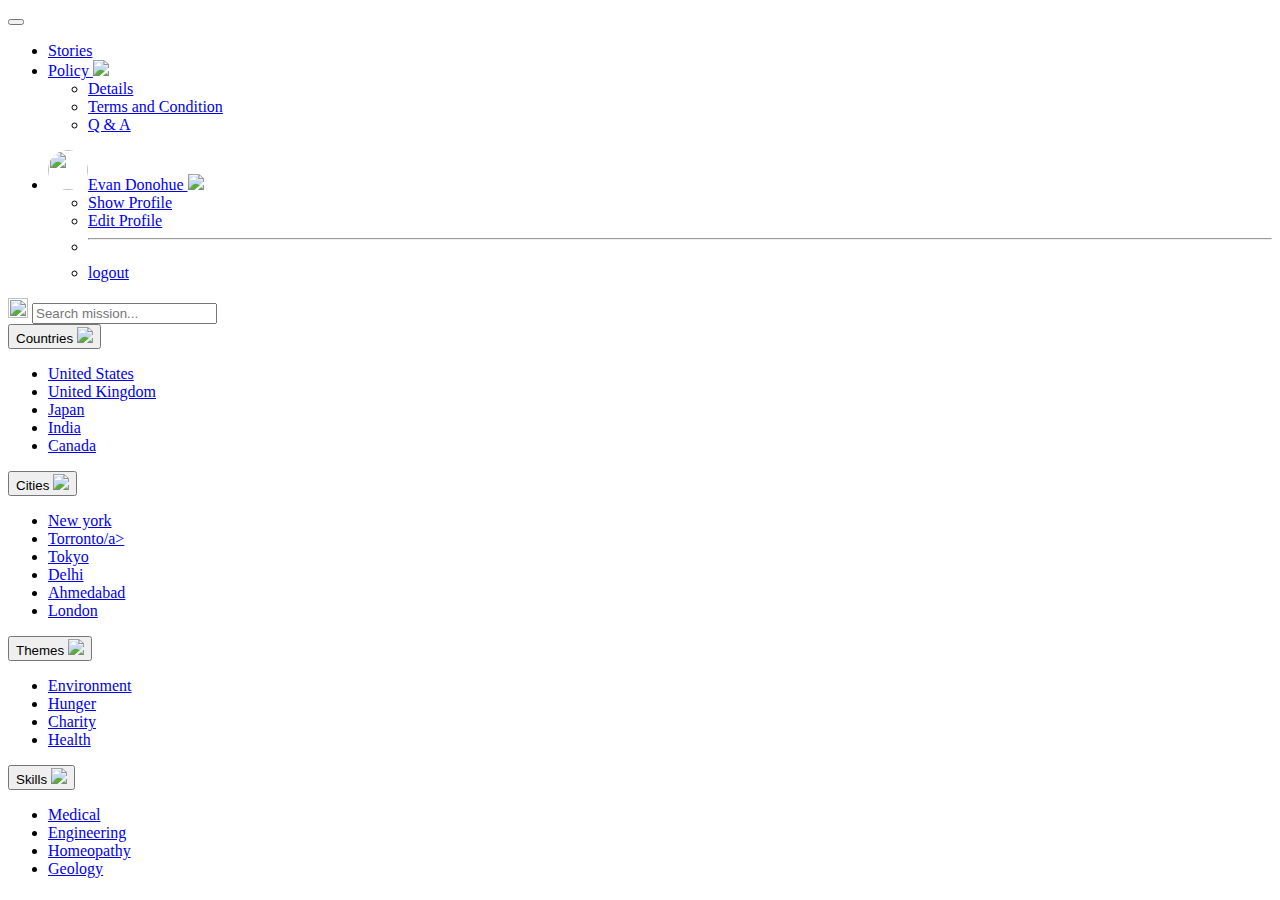
==== pages/landingpage.html @ 1b1a75e8 "Add files via upload" ====
<!DOCTYPE html>
<html lang="en">

<head>
    <meta charset="UTF-8">
    <meta http-equiv="X-UA-Compatible" content="IE=edge">
    <meta name="viewport" content="width=device-width, initial-scale=1.0">
    <link rel="stylesheet" href="css/landingpage.css">
    <link href="https://cdn.jsdelivr.net/npm/bootstrap@5.3.0-alpha1/dist/css/bootstrap.min.css" rel="stylesheet"
        integrity="sha384-GLhlTQ8iRABdZLl6O3oVMWSktQOp6b7In1Zl3/Jr59b6EGGoI1aFkw7cmDA6j6gD" crossorigin="anonymous">
    <script src="https://cdn.jsdelivr.net/npm/bootstrap@5.3.0-alpha1/dist/js/bootstrap.bundle.min.js"
        integrity="sha384-w76AqPfDkMBDXo30jS1Sgez6pr3x5MlQ1ZAGC+nuZB+EYdgRZgiwxhTBTkF7CXvN"
        crossorigin="anonymous"></script>
    <title>Landing page</title>
</head>

<body>
    <!-- <nav class="navbar navbar-expand-lg bg-body-tertiary">
        <div class="container-fluid">

            <div class="collapse navbar-collapse" id="navbarSupportedContent">
                <ul class="navbar-nav m-auto ms-auto me-auto mb-2 mb-lg-0">
                    <li class="nav-item ">
                        <a class="nav-link active" aria-current="page" href="#">Stories</a>
                    </li>
                    <li class="nav-item dropdown">
                        <a class="nav-link dropdown-toggle" href="#" role="button" data-bs-toggle="dropdown"
                            aria-expanded="false">
                            Policy
                        </a>
                        <ul class="dropdown-menu">
                            <li><a class="dropdown-item" href="#">Action</a></li>
                            <li><a class="dropdown-item" href="#">Another action</a></li>
                            <li>
                                <hr class="dropdown-divider">
                            </li>
                            <li><a class="dropdown-item" href="#">Something else here</a></li>
                        </ul>
                    </li>


                </ul>
                <div class="dropdown">
                    <button class=" dropdown-toggle profile" type="button" data-bs-toggle="dropdown">
                        <img src="./images/user1.png">
                        <span>Evan Donohue</span>
                        <img src="./images/down.png" class="ic-down">
                    </button>
                    <ul class="dropdown-menu">
                        <li><a class="dropdown-item" href="#">My Profile</a></li>
                        <li><a class="dropdown-item" href="#">Help</a></li>
                        <li><a class="dropdown-item" href="login.html">Logout</a></li>
                    </ul>
                </div>
            </div>
        </div>
    </nav>

    <nav class="navbar navbar-expand-lg bg-body-tertiary">
        <div class="container-fluid">

            <div class="collapse navbar-collapse" id="navbarSupportedContent">

                <form class="d-flex" role="search">
                    <input class="form-control me-2" type="search" placeholder="Search" aria-label="Search">
                </form>
                <ul class="navbar-nav me-auto mb-2 mb-lg-0">
                    <li class="nav-item dropdown">
                        <a class="nav-link dropdown-toggle" href="#" role="button" data-bs-toggle="dropdown"
                            aria-expanded="false">
                            Dropdown
                        </a>
                        <ul class="dropdown-menu">
                            <li><a class="dropdown-item" href="#">Action</a></li>
                            <li><a class="dropdown-item" href="#">Another action</a></li>
                            <li>
                                <hr class="dropdown-divider">
                            </li>
                            <li><a class="dropdown-item" href="#">Something else here</a></li>
                        </ul>
                    </li>
                    <li class="nav-item dropdown">
                        <a class="nav-link dropdown-toggle" href="#" role="button" data-bs-toggle="dropdown"
                            aria-expanded="false">
                            Dropdown
                        </a>
                        <ul class="dropdown-menu">
                            <li><a class="dropdown-item" href="#">Action</a></li>
                            <li><a class="dropdown-item" href="#">Another action</a></li>
                            <li>
                                <hr class="dropdown-divider">
                            </li>
                            <li><a class="dropdown-item" href="#">Something else here</a></li>
                        </ul>
                    </li>
                    <li class="nav-item dropdown">
                        <a class="nav-link dropdown-toggle" href="#" role="button" data-bs-toggle="dropdown"
                            aria-expanded="false">
                            Dropdown
                        </a>
                        <ul class="dropdown-menu">
                            <li><a class="dropdown-item" href="#">Action</a></li>
                            <li><a class="dropdown-item" href="#">Another action</a></li>
                            <li>
                                <hr class="dropdown-divider">
                            </li>
                            <li><a class="dropdown-item" href="#">Something else here</a></li>
                        </ul>
                    </li>
                    <li class="nav-item dropdown">
                        <a class="nav-link dropdown-toggle" href="#" role="button" data-bs-toggle="dropdown"
                            aria-expanded="false">
                            Dropdown
                        </a>
                        <ul class="dropdown-menu">
                            <li><a class="dropdown-item" href="#">Action</a></li>
                            <li><a class="dropdown-item" href="#">Another action</a></li>
                            <li>
                                <hr class="dropdown-divider">
                            </li>
                            <li><a class="dropdown-item" href="#">Something else here</a></li>
                        </ul>
                    </li>
                </ul>

            </div>
        </div>
    </nav> -->













    <!-- <nav>
        <div class="contaniner">
            <ul class="nav">
                <li class="nav-item ms-sm-auto me-sm-5 p-1">
                    <a class="nav-link text-dark" href="#">Stories</a>
                </li>
                <li class="nav-item dropdown me-auto p-1">
                    <a class="nav-link dropdown-toggle text-dark" data-bs-toggle="dropdown" href="#">Policy</a>
                    <ul class="dropdown-menu">
                        <li><a class="dropdown-item" href="#">Policy is bad</a></li>
                        <li><a class="dropdown-item" href="#">Don't waste ur money here</a></li>
                    </ul>
                </li>
                <div class="d-flex justify-content-end p-1 me-sm-5 pe-sm-5">
                    <li class="pt-1">
                        <img src="images/user1.png" alt="">
                    </li>
                    <li class="nav-item dropdown">
                        <a class="nav-link dropdown-toggle text-dark" data-bs-toggle="dropdown" href="#">Evan
                            Donohue</a>
                        <ul class="dropdown-menu">
                            <li><a class="dropdown-item" href="#">how dumb u are</a></li>
                            <li><a class="dropdown-item" href="#">stuck in matrix</a></li>
                        </ul>
                    </li>

                </div>

            </ul>
        </div>
    </nav> -->





    <!-- <nav class="navbar navbar-expand-sm bg-warning">
        <div class="contanier-fluid">
                <button class="navbar-toggler" type="button" data-bs-toggle="collapse" data-bs-target="#togglebtn">
                    <span class="navbar-toggler-icon"></span>
                </button>
                <div class="collapse navbar-collapse" id="togglebtn">
                    <ul class="navbar-nav">
                        <li class="nav-item">
                            <a class="nav-link text-dark" href="#">Stories</a>
                        </li>
                        <li class="nav-item dropdown ">
                            <a class="nav-link dropdown-toggle text-dark" data-bs-toggle="dropdown" href="#">Policy</a>
                            <ul class="dropdown-menu">
                                <li><a class="dropdown-item" href="#">Policy is bad</a></li>
                                <li><a class="dropdown-item" href="#">Don't waste ur money here</a></li>
                            </ul>
                        </li>
                        <div class="d-flex bg-success">
                            <li class="pt-1 me-1">
                                <img src="images/user1.png" alt="">
                            </li>
                            <li class="nav-item dropdown">
                                <a class="nav-link dropdown-toggle text-dark" data-bs-toggle="dropdown" href="#">Evan
                                    Donohue</a>
                                <ul class="dropdown-menu">
                                    <li><a class="dropdown-item" href="#">damn it</a></li>
                                    <li><a class="dropdown-item" href="#">u stuck in matrix</a></li>
                                </ul>
                            </li>
                        </div>
                    </ul>
                </div>
            </div>

        </div>
    </nav> -->

























    <nav class="navbar navbar-expand-sm">
        <div class="container-fluid">
            <span class="col-sm-3"></span>
            <button class="navbar-toggler" data-bs-toggle="collapse" data-bs-target="#togglebtn">
                <span class="navbar-toggler-icon"></span>
            </button>
            <div class="collapse navbar-collapse" id="togglebtn">
                <ul class="navbar-nav me-auto col-sm-7">
                    <li class="nav-item text-dark">
                        <a class="nav-link me-5" href="#">Stories</a>
                    </li>
                    <li class="nav-item dropdown text-dark">
                        <a class="nav-link" data-bs-toggle="dropdown" href="#">Policy
                            <img src="./photos/drop-down.png" class="ps-5">
                        </a>
                        <ul class="dropdown-menu">
                            <li><a class="dropdown-item" href="#">Details</a></li>
                            <li><a class="dropdown-item" href="#">Terms and Condition</a></li>
                            <li><a class="dropdown-item" href="#">Q & A</a></li>
                        </ul>
                    </li>
                </ul>
                <ul class="navbar-nav me-auto col-sm-3">
                    <li class="nav-item dropdown">
                        <div>
                            <a class="nav-link" data-bs-toggle="dropdown" href="#">
                                <img class="me-2" src="photos/user-img.png" style="border-radius: 50%;height: 40px;width: 40px;" alt="">Evan Donohue
                                <img src="./photos/drop-down.png" class="ps-5">
                            </a>
                            <ul class="dropdown-menu">
                                <li><a class="dropdown-item" href="#">Show Profile</a></li>
                                <li><a class="dropdown-item" href="#">Edit Profile</a></li>
                                <li><hr class="dropdown-devider"></hr></li>
                                <li><a class="dropdown-item" href="#">logout</a></li>
                            </ul>
                        </div>
                    </li>
                </ul>
            </div>
        </div>
    </nav>



    <div class="container-fluid mt-0">
        <div class="row p-3 shadow-sm border-top border-bottom ">
            <span class="col-sm-2"></span>
            <div class="col-sm-4">
                <form class="d-flex">
                    <img class="mt-2" src="images/search.png" alt="" width="20" height="20">
                    <input class="form-control border-0" type="text" placeholder="Search mission...">
                </form>
            </div>
            <div class="col-sm-6">
                <div class="dropdown">
                    <button type="button" class="btn me-5 border-end" data-bs-toggle="dropdown">
                        Countries
                        <img src="./photos/drop-down.png" class="ps-5">
                    </button>
                    <ul class="dropdown-menu h-200">
                        <li><a class="dropdown-item" href="#">United States</a></li>
                        <li><a class="dropdown-item" href="#">United Kingdom</a></li>
                        <li><a class="dropdown-item" href="#">Japan</a></li>
                        <li><a class="dropdown-item" href="#">India</a></li>
                        <li><a class="dropdown-item" href="#">Canada</a></li>
                    </ul>
                </div>
                <div class="dropdown">
                    <button type="button" class="btn me-5 border-end " data-bs-toggle="dropdown">
                        Cities
                        <img src="./photos/drop-down.png" class="ps-5">
                    </button>
                    <ul class="dropdown-menu">
                        <li><a class="dropdown-item" href="#">New york</a></li>
                        <li><a class="dropdown-item" href="#">Torronto/a></li>
                        <li><a class="dropdown-item" href="#">Tokyo</a></li>
                        <li><a class="dropdown-item" href="#">Delhi</a></li>
                        <li><a class="dropdown-item" href="#">Ahmedabad</a></li>
                        <li><a class="dropdown-item" href="#">London</a></li>
                    </ul>
                </div>
                <div class="dropdown">
                    <button type="button" class="btn me-5 border-end " data-bs-toggle="dropdown">
                        Themes
                        <img src="./photos/drop-down.png" class="ps-5">
                    </button>
                    <ul class="dropdown-menu">
                        <li><a class="dropdown-item" href="#">Environment</a></li>
                        <li><a class="dropdown-item" href="#">Hunger</a></li>
                        <li><a class="dropdown-item" href="#">Charity</a></li>
                        <li><a class="dropdown-item" href="#">Health</a></li>
                    </ul>
                </div>
                <div class="dropdown">
                    <button type="button" class="btn me-5 border-end " data-bs-toggle="dropdown">
                        Skills
                        <img src="./photos/drop-down.png" class="ps-5">
                    </button>
                    <ul class="dropdown-menu">
                        <li><a class="dropdown-item" href="#">Medical</a></li>
                        <li><a class="dropdown-item" href="#">Engineering</a></li>
                        <li><a class="dropdown-item" href="#">Homeopathy</a></li>
                        <li><a class="dropdown-item" href="#">Geology</a></li>
                    </ul>
                </div>
            </div>
        </div>

    </div>



























    <!-- <nav class="navbar navbar-expand-lg bg-body-tertiary">
        <div class="container-fluid">

            <div class="collapse navbar-collapse" id="navbarSupportedContent">
                <ul class="navbar-nav m-auto ms-auto me-auto mb-2 mb-lg-0">
                    <li class="nav-item ">
                        <a class="nav-link active" aria-current="page" href="#">Stories</a>
                    </li>
                    <li class="nav-item dropdown">
                        <a class="nav-link dropdown-toggle" href="#" role="button" data-bs-toggle="dropdown"
                            aria-expanded="false">
                            Policy
                        </a>
                        <ul class="dropdown-menu">
                            <li><a class="dropdown-item" href="#">Action</a></li>
                            <li><a class="dropdown-item" href="#">Another action</a></li>
                            <li>
                                <hr class="dropdown-divider">
                            </li>
                            <li><a class="dropdown-item" href="#">Something else here</a></li>
                        </ul>
                    </li>


                </ul>
                <div class="dropdown">
                    <button class=" dropdown-toggle profile" type="button" data-bs-toggle="dropdown">
                        <img src="./images/user1.png">
                        <span>Evan Donohue</span>
                        <img src="./images/down.png" class="ic-down">
                    </button>
                    <ul class="dropdown-menu">
                        <li><a class="dropdown-item" href="#">My Profile</a></li>
                        <li><a class="dropdown-item" href="#">Help</a></li>
                        <li><a class="dropdown-item" href="login.html">Logout</a></li>
                    </ul>
                </div>
            </div>
        </div>
    </nav>-->
























































</body>

</html>
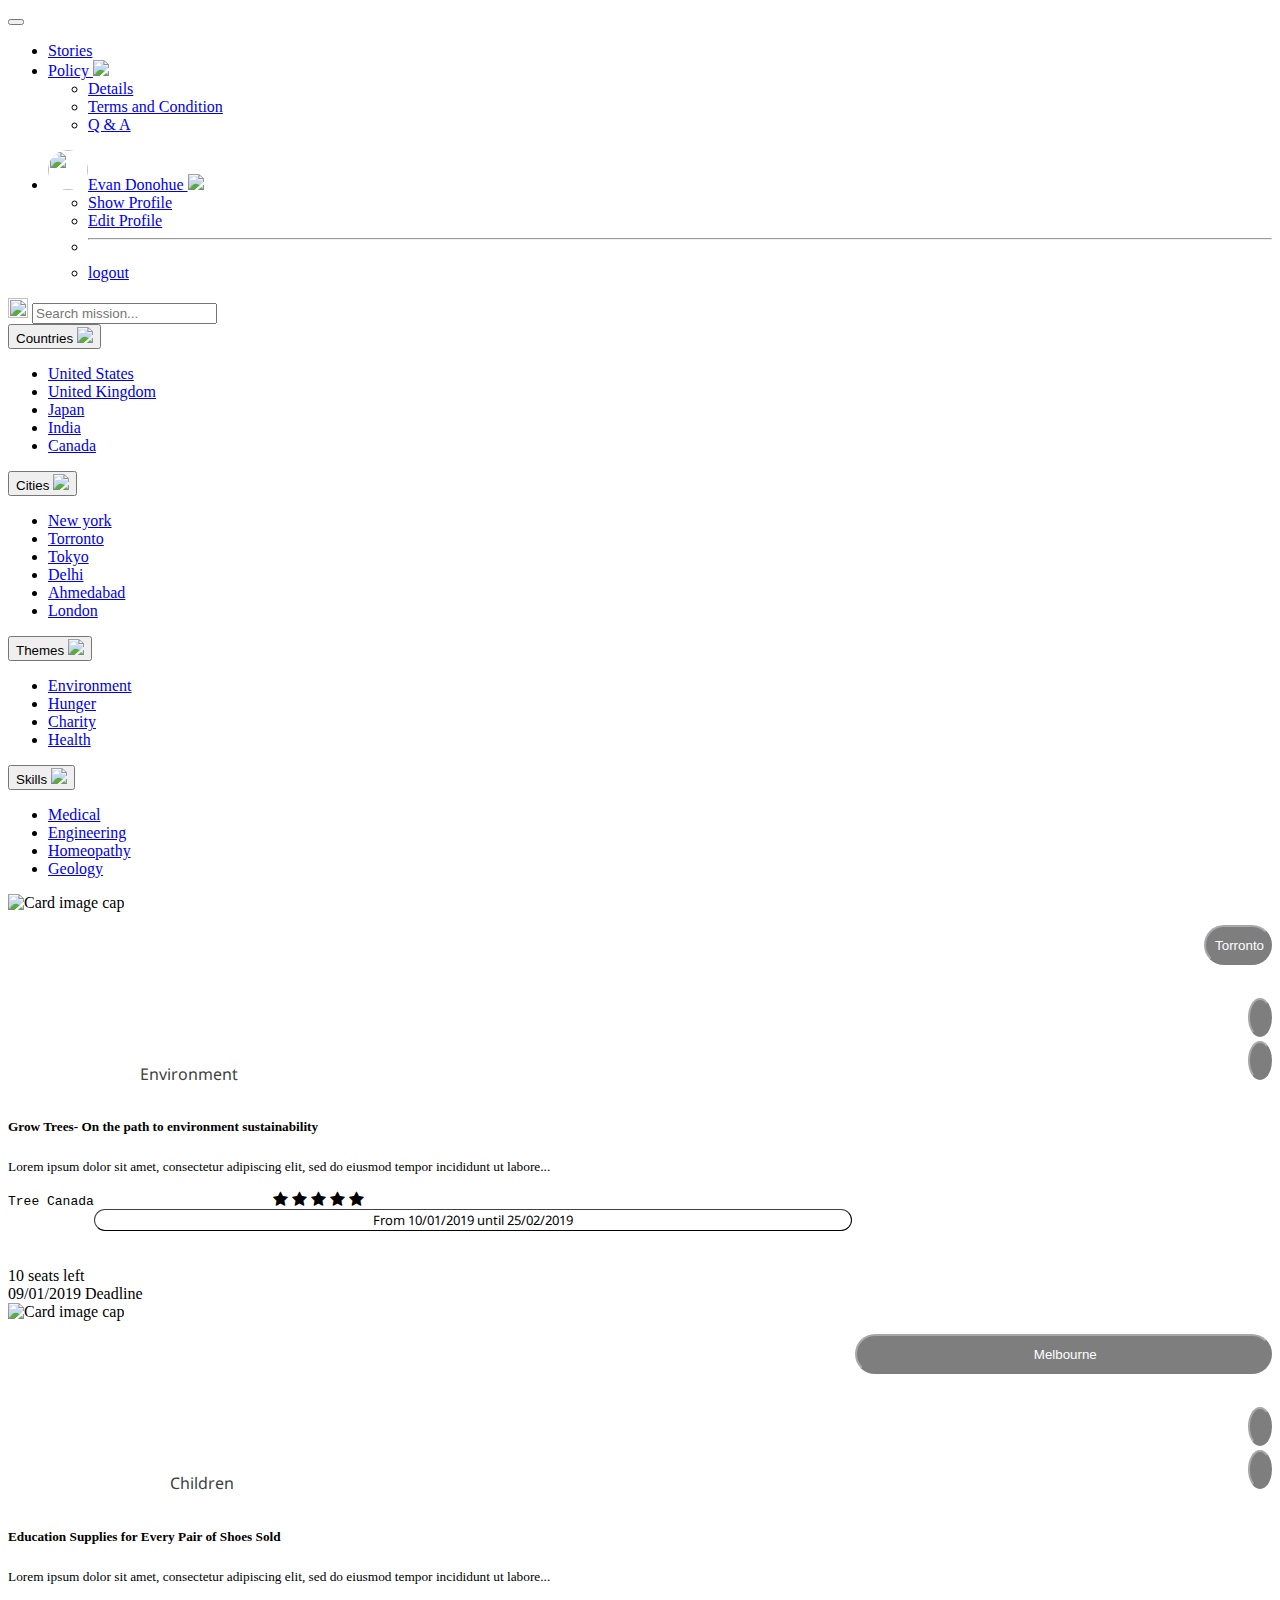
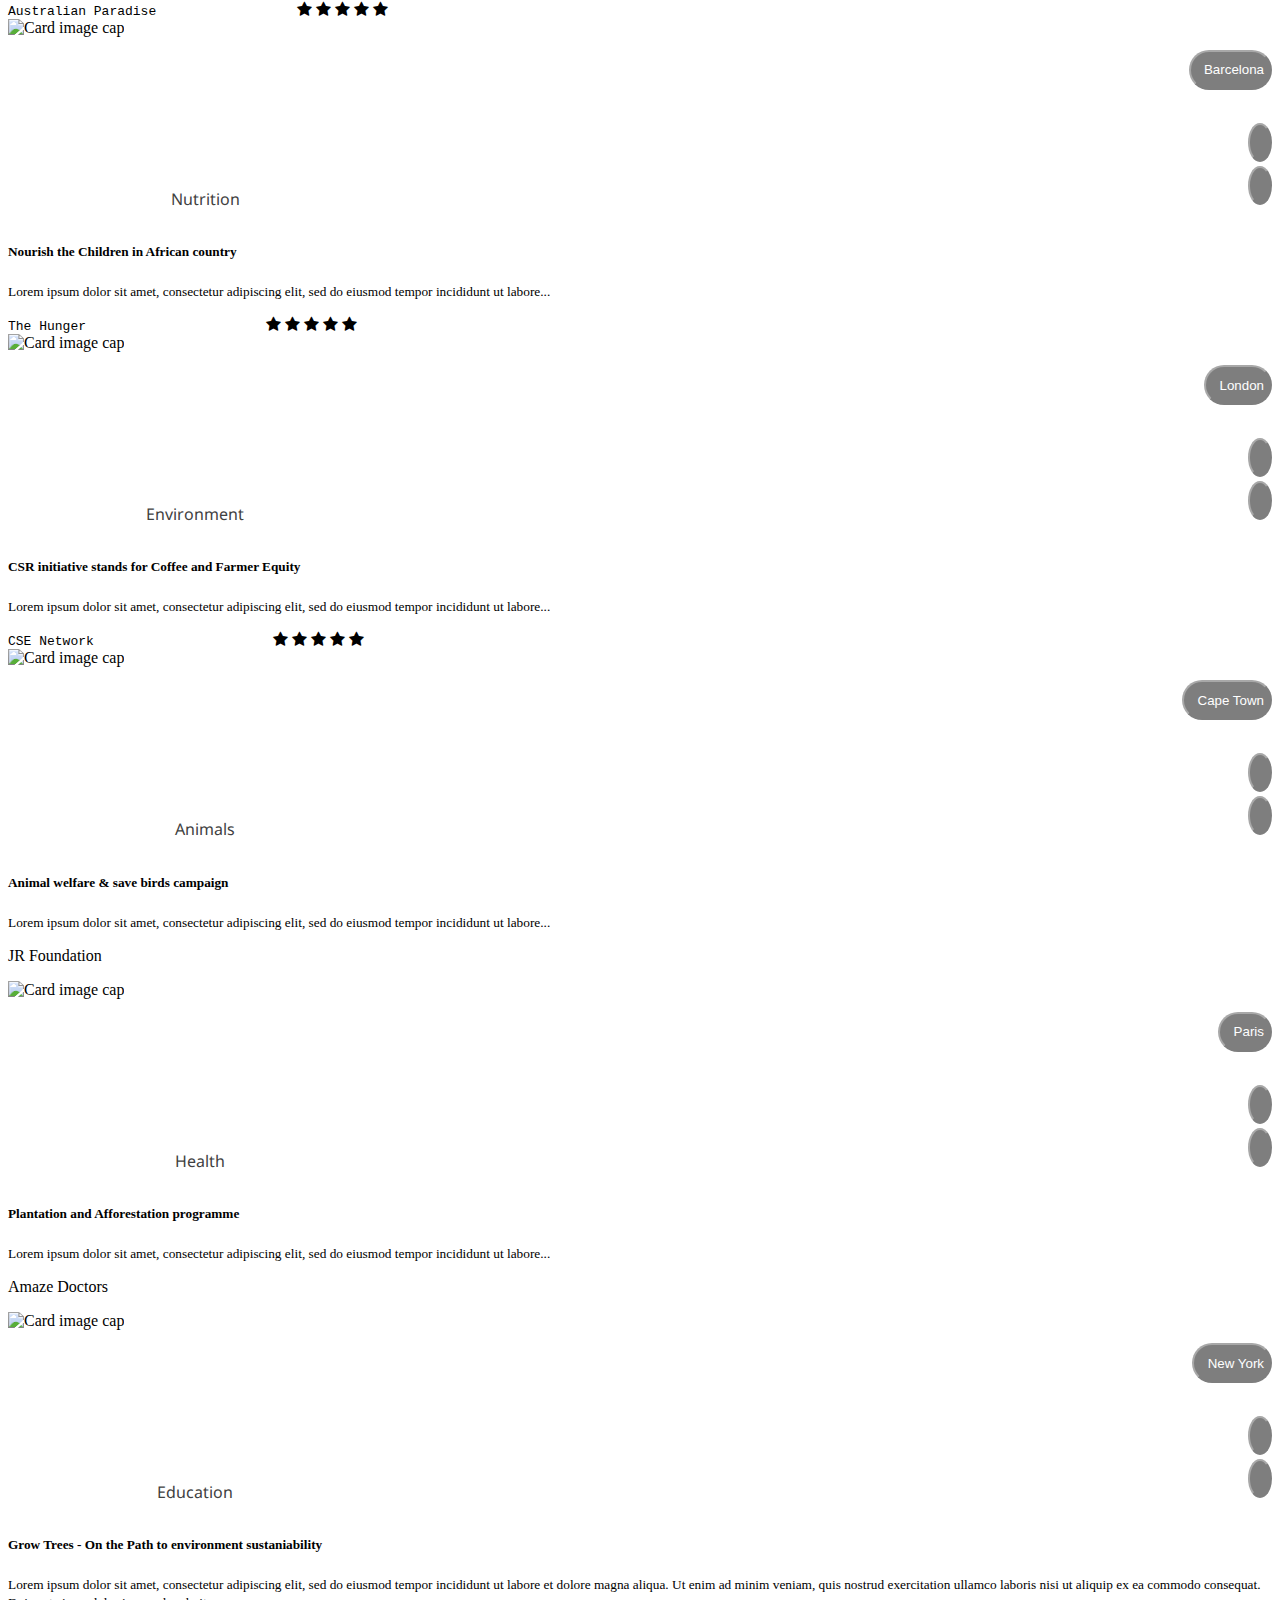
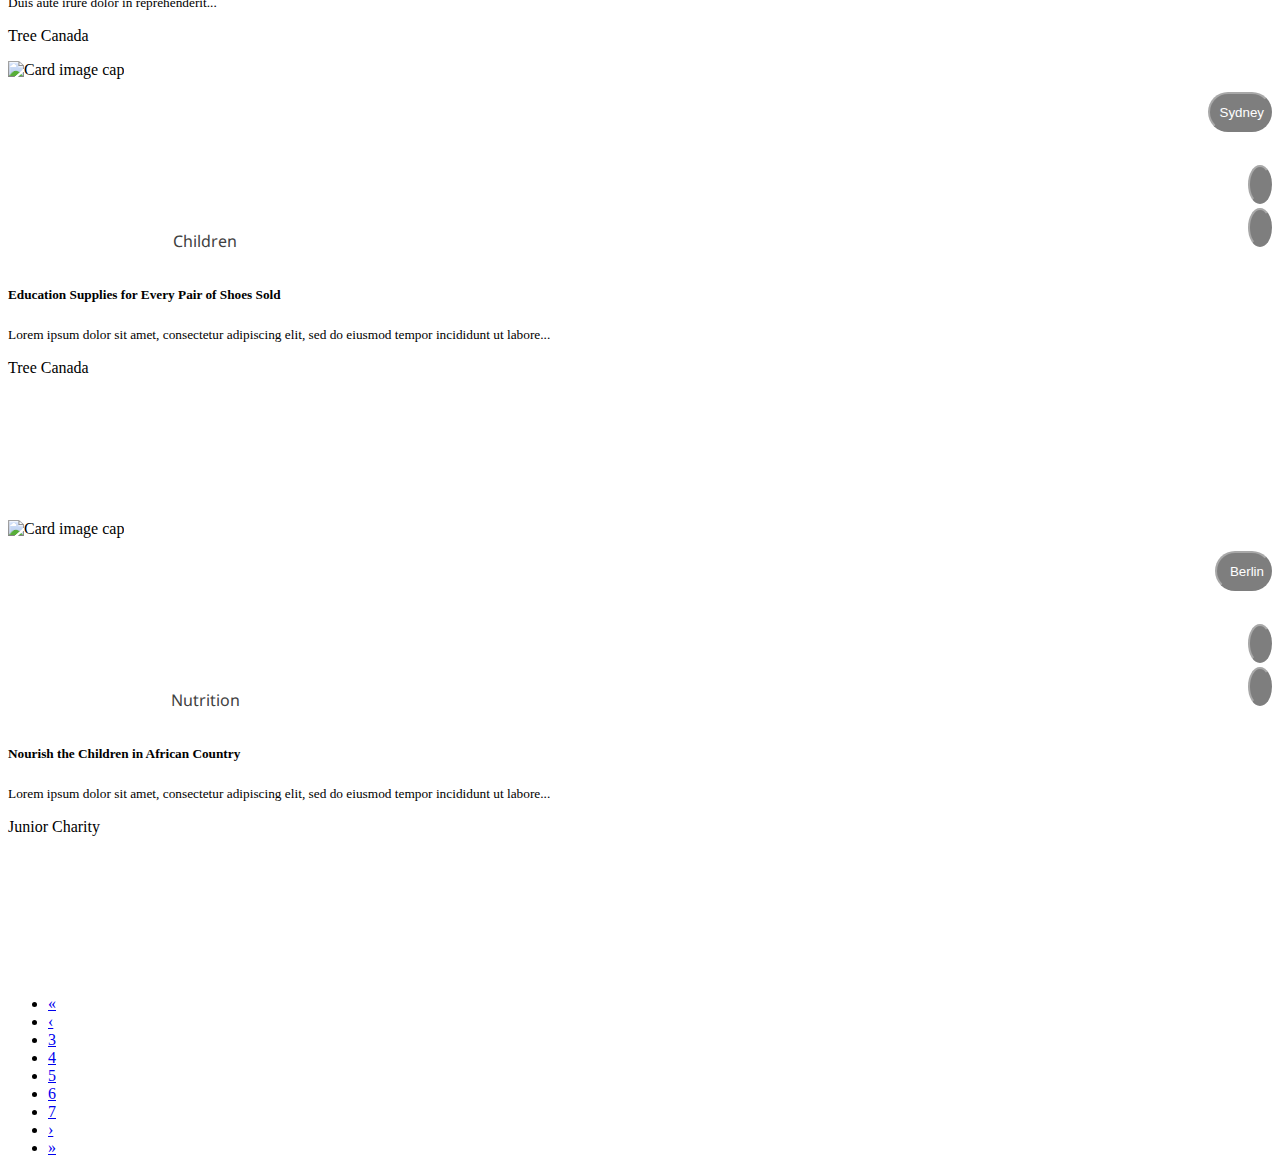
==== commit 2a1424cc: "Add files via upload" ====
--- a/pages/landingpage.html
+++ b/pages/landingpage.html
@@ -6,15 +6,25 @@
     <meta http-equiv="X-UA-Compatible" content="IE=edge">
     <meta name="viewport" content="width=device-width, initial-scale=1.0">
     <link rel="stylesheet" href="css/landingpage.css">
+    <link rel="preconnect" href="https://fonts.googleapis.com">
+    <link rel="preconnect" href="https://fonts.gstatic.com" crossorigin>
+    <link href="https://fonts.googleapis.com/css2?family=Noto+Sans&display=swap" rel="stylesheet">
+    <link rel="stylesheet" href="https://cdnjs.cloudflare.com/ajax/libs/font-awesome/4.7.0/css/font-awesome.min.css">
     <link href="https://cdn.jsdelivr.net/npm/bootstrap@5.3.0-alpha1/dist/css/bootstrap.min.css" rel="stylesheet"
         integrity="sha384-GLhlTQ8iRABdZLl6O3oVMWSktQOp6b7In1Zl3/Jr59b6EGGoI1aFkw7cmDA6j6gD" crossorigin="anonymous">
     <script src="https://cdn.jsdelivr.net/npm/bootstrap@5.3.0-alpha1/dist/js/bootstrap.bundle.min.js"
         integrity="sha384-w76AqPfDkMBDXo30jS1Sgez6pr3x5MlQ1ZAGC+nuZB+EYdgRZgiwxhTBTkF7CXvN"
         crossorigin="anonymous"></script>
     <title>Landing page</title>
+
+
+
+
 </head>
 
 <body>
+
+    <script src="js/landingpage.js"></script>
     <!-- <nav class="navbar navbar-expand-lg bg-body-tertiary">
         <div class="container-fluid">
 
@@ -262,13 +272,17 @@
                     <li class="nav-item dropdown">
                         <div>
                             <a class="nav-link" data-bs-toggle="dropdown" href="#">
-                                <img class="me-2" src="photos/user-img.png" style="border-radius: 50%;height: 40px;width: 40px;" alt="">Evan Donohue
+                                <img class="me-2" src="photos/user-img.png"
+                                    style="border-radius: 50%;height: 40px;width: 40px;" alt="">Evan Donohue
                                 <img src="./photos/drop-down.png" class="ps-5">
                             </a>
                             <ul class="dropdown-menu">
                                 <li><a class="dropdown-item" href="#">Show Profile</a></li>
                                 <li><a class="dropdown-item" href="#">Edit Profile</a></li>
-                                <li><hr class="dropdown-devider"></hr></li>
+                                <li>
+                                    <hr class="dropdown-devider">
+                                    </hr>
+                                </li>
                                 <li><a class="dropdown-item" href="#">logout</a></li>
                             </ul>
                         </div>
@@ -277,6 +291,8 @@
             </div>
         </div>
     </nav>
+
+
 
 
 
@@ -310,7 +326,7 @@
                     </button>
                     <ul class="dropdown-menu">
                         <li><a class="dropdown-item" href="#">New york</a></li>
-                        <li><a class="dropdown-item" href="#">Torronto/a></li>
+                        <li><a class="dropdown-item" href="#">Torronto</a></li>
                         <li><a class="dropdown-item" href="#">Tokyo</a></li>
                         <li><a class="dropdown-item" href="#">Delhi</a></li>
                         <li><a class="dropdown-item" href="#">Ahmedabad</a></li>
@@ -349,114 +365,445 @@
 
 
 
-
-
-
-
-
-
-
-
-
-
-
-
-
-
-
-
-
-
-
-
-
-
-
-    <!-- <nav class="navbar navbar-expand-lg bg-body-tertiary">
-        <div class="container-fluid">
-
-            <div class="collapse navbar-collapse" id="navbarSupportedContent">
-                <ul class="navbar-nav m-auto ms-auto me-auto mb-2 mb-lg-0">
-                    <li class="nav-item ">
-                        <a class="nav-link active" aria-current="page" href="#">Stories</a>
-                    </li>
-                    <li class="nav-item dropdown">
-                        <a class="nav-link dropdown-toggle" href="#" role="button" data-bs-toggle="dropdown"
-                            aria-expanded="false">
-                            Policy
-                        </a>
-                        <ul class="dropdown-menu">
-                            <li><a class="dropdown-item" href="#">Action</a></li>
-                            <li><a class="dropdown-item" href="#">Another action</a></li>
-                            <li>
-                                <hr class="dropdown-divider">
-                            </li>
-                            <li><a class="dropdown-item" href="#">Something else here</a></li>
-                        </ul>
-                    </li>
-
-
-                </ul>
-                <div class="dropdown">
-                    <button class=" dropdown-toggle profile" type="button" data-bs-toggle="dropdown">
-                        <img src="./images/user1.png">
-                        <span>Evan Donohue</span>
-                        <img src="./images/down.png" class="ic-down">
-                    </button>
-                    <ul class="dropdown-menu">
-                        <li><a class="dropdown-item" href="#">My Profile</a></li>
-                        <li><a class="dropdown-item" href="#">Help</a></li>
-                        <li><a class="dropdown-item" href="login.html">Logout</a></li>
-                    </ul>
+    <div>
+
+    </div>
+
+    <!-- <div class="container mb-3 mt-3">
+        <button class="btn btn-primary btn-grid">Grid View</button>
+        <button class="btn btn-danger btn-list">List View</button>
+
+    </div> -->
+    <div class="container grid-container mt-5">
+        <div class="row">
+            <div class="col-12 col-md-6 col-lg-4">
+                <div class="card shadow-sm border-0">
+                    <img class="card-img-top" src="photos/Grow-Trees-On-the-path-to-environment-sustainability-3.png"
+                        alt="Card image cap">
+                    <div class="card-img-overlay">
+                        <button
+                            style="color: white; border-radius: 40px; background-color: black; opacity:  0.5; float: right; height: 40px;">
+                            <img id="location" src="photos/pin.png" alt=""> Torronto
+                        </button>
+                        <pre>
+
+
+
+                        </pre>
+                        <button
+                            style="float:right; border-radius: 50%; padding: 10px; background-color: black; opacity: 0.5;">
+                            <img style="height: auto;" src="photos/heart.png" alt="">
+                        </button>
+                        <pre>
+
+                        </pre>
+                        <button
+                            style="float:right; border-radius: 50%; padding: 10px; background-color: black; opacity: 0.5;">
+                            <img style="height: auto;" src="photos/heart.png" alt="">
+                        </button>
+                        <pre style="display: inline-block;">
+
+                        </pre>
+                        <button
+                            style="font-family: 'Noto Sans', sans-serif; margin-left: -75px;font-size: 16px; border-radius: 18px; border: none;padding: 4px;color: #414141; background-color: white;width: 130px;">Environment</button>
+                    </div>
+                    <div class="card-body">
+                        <h5 class=" card-title mt-3">Grow Trees- On the path to environment sustainability</h5>
+                        <p class="card-text"><small class="text-muted"> Lorem ipsum dolor sit amet, consectetur
+                                adipiscing elit, sed do eiusmod tempor incididunt ut labore...</small></p>
+                        <pre style="display:inline;" class="card-text">Tree Canada</pre>
+                        <pre style="display:inline">                      </pre>
+                        <span class="fa fa-star checked"></span>
+                        <span class="fa fa-star checked"></span>
+                        <span class="fa fa-star checked"></span>
+                        <span class="fa fa-star"></span>
+                        <span class="fa fa-star"></span>
+                    </div>
+
+                    <pre style="display: inline;">           <button style="font-family: 'Noto Sans', sans-serif; background-color: white; font-size: 13px; border-width: 1px;border-color: #414141; border-radius: 30px;width: 60%">From 10/01/2019 until 25/02/2019</button>  
+                    </pre>
+                    <div class="container">
+                        <div class="row">
+                            <div class="col-lg-1 bg-info"><img style="width: 5%; height: auto;" src="photos/Seats-left.png" alt=""> </div>
+                            <div class="col-lg-4 bg-warning">10 seats left</div>
+                            <div class="col-lg-2 bg-danger"></div>
+                            <div class="col-lg-5 bg-success">09/01/2019 Deadline</div>
+                        </div>
+
+                    </div>
+
+
+
+                </div>
+            </div>
+            <div class="col-12 col-md-6 col-lg-4">
+                <div class="card shadow-sm border-0">
+                    <img class="card-img-top" src="photos/Education-Supplies-for-Every--Pair-of-Shoes-Sold-2.png"
+                        alt="Card image cap">
+                    <div class="card-img-overlay">
+                        <button
+                            style="color: white; border-radius: 40px; background-color: black; opacity:  0.5; float: right; width: 33%; height: 40px;">
+                            <img id="location" src="photos/pin.png" alt=""> Melbourne</button>
+                        <pre>
+
+
+
+                            </pre>
+                        <button
+                            style="float:right; border-radius: 50%; padding: 10px; background-color: black; opacity: 0.5;">
+                            <img style="height: auto;" src="photos/heart.png" alt="">
+                        </button>
+                        <pre>
+
+                        </pre>
+                        <button
+                            style="float:right; border-radius: 50%; padding: 10px; background-color: black; opacity: 0.5;">
+                            <img style="height: auto;" src="photos/heart.png" alt="">
+                        </button>
+                        <pre style="display: inline-block;">
+
+                            </pre>
+                        <button
+                            style="font-family: 'Noto Sans', sans-serif; margin-left: -93px;font-size: 16px; border-radius: 18px; border: none;padding: 4px;color: #414141; background-color: white;width: 130px;">Children</button>
+                    </div>
+                    <div class="card-body">
+                        <h5 class=" card-title mt-3">Education Supplies for Every Pair of Shoes Sold</h5>
+                        <p class="card-text"><small class="text-muted"> Lorem ipsum dolor sit amet, consectetur
+                                adipiscing elit, sed do eiusmod tempor incididunt ut labore...</small></p>
+                        <pre style="display:inline;" class="card-text">Australian Paradise</pre>
+                        <pre style="display:inline">                 </pre>
+                        <span class="fa fa-star checked"></span>
+                        <span class="fa fa-star checked"></span>
+                        <span class="fa fa-star checked"></span>
+                        <span class="fa fa-star"></span>
+                        <span class="fa fa-star"></span>
+                    </div>
+                </div>
+            </div>
+            <div class="col-12 col-md-6 col-lg-4">
+                <div class="card shadow-sm border-0">
+                    <img class="card-img-top" src="photos/Nourish-the-Children-in--African-country.png"
+                        alt="Card image cap">
+                    <div class="card-img-overlay">
+                        <button
+                            style="color: white; border-radius: 40px; background-color: black; opacity:  0.5; float: right; height: 40px;"><img
+                                src="" alt="">
+                            <img id="location" src="photos/pin.png" alt=""> Barcelona</button>
+                        <pre>
+
+
+
+                            </pre>
+                        <button
+                            style="float:right; border-radius: 50%; padding: 10px; background-color: black; opacity: 0.5;">
+                            <img style="height: auto;" src="photos/heart.png" alt="">
+                        </button>
+                        <pre>
+
+                        </pre>
+                        <button
+                            style="float:right; border-radius: 50%; padding: 10px; background-color: black; opacity: 0.5;">
+                            <img style="height: auto;" src="photos/heart.png" alt="">
+                        </button>
+                        <pre style="display: inline-block;">
+
+                            </pre>
+                        <button
+                            style="font-family: 'Noto Sans', sans-serif; margin-left: -90px;font-size: 16px; border-radius: 18px; border: none;padding: 4px;color: #414141; background-color: white;width: 130px;">Nutrition</button>
+                    </div>
+                    <div class="card-body">
+                        <h5 class=" card-title mt-3">Nourish the Children in African country</h5>
+                        <p class="card-text"><small class="text-muted"> Lorem ipsum dolor sit amet, consectetur
+                                adipiscing elit, sed do eiusmod tempor incididunt ut labore...</small></p>
+                        <pre style="display:inline;" class="card-text">The Hunger</pre>
+                        <pre style="display:inline">                      </pre>
+                        <span class="fa fa-star checked"></span>
+                        <span class="fa fa-star checked"></span>
+                        <span class="fa fa-star checked"></span>
+                        <span class="fa fa-star"></span>
+                        <span class="fa fa-star"></span>
+                    </div>
+                </div>
+            </div>
+            <div class="col-12 col-md-6 col-lg-4">
+                <div class="card shadow-sm border-0">
+                    <img class="card-img-top" src="photos/CSR-initiative-stands-for-Coffee--and-Farmer-Equity-3.png"
+                        alt="Card image cap">
+                    <div class="card-img-overlay">
+                        <button
+                            style="color: white; border-radius: 40px; background-color: black; opacity:  0.5; float: right; height: 40px;  "><img
+                                src="" alt="">
+                            <img id="location" src="photos/pin.png" alt=""> London</button>
+                        <pre>
+
+
+
+                            </pre>
+                        <button
+                            style="float:right; border-radius: 50%; padding: 10px; background-color: black; opacity: 0.5;">
+                            <img style="height: auto;" src="photos/heart.png" alt="">
+                        </button>
+                        <pre>
+
+                        </pre>
+                        <button
+                            style="float:right; border-radius: 50%; padding: 10px; background-color: black; opacity: 0.5;">
+                            <img style="height: auto;" src="photos/heart.png" alt="">
+                        </button>
+                        <pre style="display: inline-block;">
+
+                            </pre>
+                        <button
+                            style="font-family: 'Noto Sans', sans-serif; margin-left: -100px;font-size: 16px; border-radius: 18px; border: none;padding: 4px;color: #414141; background-color: white;width: 130px;">Environment</button>
+                    </div>
+                    <div class="card-body">
+                        <h5 class=" card-title mt-3">CSR initiative stands for Coffee and Farmer Equity</h5>
+                        <p class="card-text"><small class="text-muted"> Lorem ipsum dolor sit amet, consectetur
+                                adipiscing elit, sed do eiusmod
+                                tempor incididunt ut labore...</small></p>
+                        <pre style="display:inline;" class="card-text">CSE Network</pre>
+                        <pre style="display:inline">                      </pre>
+                        <span class="fa fa-star checked"></span>
+                        <span class="fa fa-star checked"></span>
+                        <span class="fa fa-star checked"></span>
+                        <span class="fa fa-star"></span>
+                        <span class="fa fa-star"></span>
+                    </div>
+                </div>
+            </div>
+            <div class="col-12 col-md-6 col-lg-4">
+                <div class="card shadow-sm border-0">
+                    <img class="card-img-top" src="photos/Animal-welfare-&-save-birds-campaign.png"
+                        alt="Card image cap">
+                    <div class="card-img-overlay">
+                        <button
+                            style="color: white; border-radius: 40px; background-color: black; opacity:  0.5; float: right; height: 40px;  "><img
+                                src="" alt="">
+                            <img id="location" src="photos/pin.png" alt=""> Cape Town</button>
+                        <pre>
+
+
+
+                            </pre>
+                        <button
+                            style="float:right; border-radius: 50%; padding: 10px; background-color: black; opacity: 0.5;">
+                            <img style="height: auto;" src="photos/heart.png" alt="">
+                        </button>
+                        <pre>
+
+                        </pre>
+                        <button
+                            style="float:right; border-radius: 50%; padding: 10px; background-color: black; opacity: 0.5;">
+                            <img style="height: auto;" src="photos/heart.png" alt="">
+                        </button>
+                        <pre style="display: inline-block;">
+
+                            </pre>
+                        <button
+                            style="font-family: 'Noto Sans', sans-serif; margin-left: -90px;font-size: 16px; border-radius: 18px; border: none;padding: 4px;color: #414141; background-color: white;width: 130px;">Animals</button>
+                    </div>
+                    <div class="card-body">
+                        <h5 class=" card-title mt-3">Animal welfare & save birds campaign</h5>
+                        <p class="card-text"><small class="text-muted"> Lorem ipsum dolor sit amet, consectetur
+                                adipiscing elit, sed do eiusmod tempor incididunt ut labore...</small></p>
+                        <p class="card-text">JR Foundation</p>
+                    </div>
+                </div>
+            </div>
+            <div class="col-12 col-md-6 col-lg-4">
+                <div class="card shadow-sm border-0">
+                    <img class="card-img-top" src="photos/Plantation-and-Afforestation-programme.png"
+                        alt="Card image cap">
+                    <div class="card-img-overlay">
+                        <button
+                            style="color: white; border-radius: 40px; background-color: black; opacity:  0.5; float: right; height: 40px;  "><img
+                                src="" alt="">
+                            <img id="location" src="photos/pin.png" alt=""> Paris</button>
+                        <pre>
+
+
+
+                            </pre>
+                        <button
+                            style="float:right; border-radius: 50%; padding: 10px; background-color: black; opacity: 0.5;">
+                            <img style="height: auto;" src="photos/heart.png" alt="">
+                        </button>
+                        <pre>
+
+                        </pre>
+                        <button
+                            style="float:right; border-radius: 50%; padding: 10px; background-color: black; opacity: 0.5;">
+                            <img style="height: auto;" src="photos/heart.png" alt="">
+                        </button>
+                        <pre style="display: inline-block;">
+
+                            </pre>
+                        <button
+                            style="font-family: 'Noto Sans', sans-serif; margin-left: -95px;font-size: 16px; border-radius: 18px; border: none;padding: 4px;color: #414141; background-color: white;width: 130px;">Health</button>
+                    </div>
+                    <div class="card-body">
+                        <h5 class=" card-title mt-3">Plantation and Afforestation programme</h5>
+                        <p class="card-text"><small class="text-muted"> Lorem ipsum dolor sit amet, consectetur
+                                adipiscing elit, sed do eiusmod tempor incididunt ut labore...</small></p>
+                        <p class="card-text">Amaze Doctors</p>
+                    </div>
+                </div>
+            </div>
+            <div class="col-12 col-md-6 col-lg-4">
+                <div class="card shadow-sm border-0">
+                    <img class="card-img-top" src="photos/Grow-Trees-On-the-path-to-environment-sustainability-3.png"
+                        alt="Card image cap">
+                    <div class="card-img-overlay">
+                        <button
+                            style="color: white; border-radius: 40px; background-color: black; opacity:  0.5; float: right; height: 40px;  "><img
+                                src="" alt="">
+                            <img id="location" src="photos/pin.png" alt=""> New York</button>
+                        <pre>
+
+
+
+                            </pre>
+                        <button
+                            style="float:right; border-radius: 50%; padding: 10px; background-color: black; opacity: 0.5;">
+                            <img style="height: auto;" src="photos/heart.png" alt="">
+                        </button>
+                        <pre>
+
+                        </pre>
+                        <button
+                            style="float:right; border-radius: 50%; padding: 10px; background-color: black; opacity: 0.5;">
+                            <img style="height: auto;" src="photos/heart.png" alt="">
+                        </button>
+                        <pre style="display: inline-block;">
+
+                            </pre>
+                        <button
+                            style="font-family: 'Noto Sans', sans-serif; margin-left: -100px;font-size: 16px; border-radius: 18px; border: none;padding: 4px;color: #414141; background-color: white;width: 130px;">Education</button>
+                    </div>
+                    <div class="card-body">
+                        <h5 class=" card-title mt-3">Grow Trees - On the Path to environment sustaniability</h5>
+                        <p class="card-text"><small class="text-muted">Lorem ipsum dolor sit amet, consectetur
+                                adipiscing elit, sed do eiusmod tempor incididunt ut labore et dolore magna aliqua. Ut
+                                enim ad minim veniam, quis nostrud exercitation ullamco laboris nisi ut aliquip ex ea
+                                commodo consequat. Duis aute irure dolor in reprehenderit...</small></p>
+                        <p class="card-text">Tree Canada</p>
+                    </div>
+                </div>
+            </div>
+            <div class="col-12 col-md-6 col-lg-4">
+                <div class="card shadow-sm border-0" style="height:51vh;">
+                    <img class="card-img-top" src="photos/Education-Supplies-for-Every--Pair-of-Shoes-Sold-2.png"
+                        alt="Card image cap">
+                    <div class="card-img-overlay">
+
+                        <button
+                            style="color: white; border-radius: 40px; background-color: black; opacity:  0.5; float: right; height: 40px; "><img
+                                src="" alt="">
+                            <img id="location" src="photos/pin.png" alt="">Sydney</button>
+                        <pre>
+
+
+
+                            </pre>
+                        <button
+                            style="float:right; border-radius: 50%; padding: 10px; background-color: black; opacity: 0.5;">
+                            <img style="height: auto;" src="photos/heart.png" alt="">
+                        </button>
+                        <pre>
+
+                        </pre>
+                        <button
+                            style="float:right; border-radius: 50%; padding: 10px; background-color: black; opacity: 0.5;">
+                            <img style="height: auto;" src="photos/heart.png" alt="">
+                        </button>
+                        <pre style="display: inline-block;">
+
+                            </pre>
+                        <button
+                            style="font-family: 'Noto Sans', sans-serif; margin-left: -90px;font-size: 16px; border-radius: 18px; border: none;padding: 4px;color: #414141; background-color: white;width: 130px;">Children</button>
+
+                    </div>
+                    <div class="card-body">
+                        <h5 class=" card-title mt-3">Education Supplies for Every Pair of Shoes Sold</h5>
+                        <p class="card-text"><small class="text-muted"> Lorem ipsum dolor sit amet, consectetur
+                                adipiscing elit, sed do eiusmod tempor incididunt ut labore...</small></p>
+                        <p class="card-text">Tree Canada</p>
+                    </div>
+                </div>
+            </div>
+            <div class="col-12 col-md-6 col-lg-4">
+                <div class="card shadow-sm border-0" style="height:51vh;">
+                    <img class="card-img-top" src="photos/Nourish-the-Children-in--African-country.png"
+                        alt="Card image cap">
+                    <div class="card-img-overlay">
+                        <button
+                            style="color: white; border-radius: 40px; background-color: black; opacity:  0.5; float: right; height: 40px; "><img
+                                src="" alt="">
+                            <img id="location" src="photos/pin.png" alt=""> Berlin</button>
+                        <pre>
+
+
+
+                            </pre>
+                        <button
+                            style="float:right; border-radius: 50%; padding: 10px; background-color: black; opacity: 0.5;">
+                            <img style="height: auto;" src="photos/heart.png" alt="">
+                        </button>
+                        <pre>
+
+                        </pre>
+                        <button
+                            style="float:right; border-radius: 50%; padding: 10px; background-color: black; opacity: 0.5;">
+                            <img style="height: auto;" src="photos/heart.png" alt="">
+                        </button>
+                        <pre style="display: inline-block;">
+
+                            </pre>
+                        <button
+                            style="font-family: 'Noto Sans', sans-serif; margin-left: -90px;font-size: 16px; border-radius: 18px; border: none;padding: 4px;color: #414141; background-color: white;width: 130px;">Nutrition</button>
+                    </div>
+                    <div class="card-body">
+                        <h5 class=" card-title mt-3">Nourish the Children in African Country</h5>
+                        <p class="card-text"><small class="text-muted"> Lorem ipsum dolor sit amet, consectetur
+                                adipiscing elit, sed do eiusmod tempor incididunt ut labore...</small></p>
+                        <p class="card-text">Junior Charity</p>
+                    </div>
                 </div>
             </div>
         </div>
-    </nav>-->
-
-
-
-
-
-
-
-
-
-
-
-
-
-
-
-
-
-
-
-
-
-
-
-
-
-
-
-
-
-
-
-
-
-
-
-
-
-
-
-
-
-
-
-
-
+
+    </div>
+
+
+    <nav aria-label="Page navigation example">
+        <ul class="pagination justify-content-center">
+            <li class="page-item mx-1">
+                <a class="page-link mx-1" href="#" aria-label="Previous">
+                    <span aria-hidden="true">&laquo;</span>
+                </a>
+            </li>
+            <li class="page-item mx-1">
+                <a class="page-link" href="#" aria-label="Previous">
+                    <span aria-hidden="true">&lsaquo;</span>
+                </a>
+            </li>
+            <li class="page-item active mx-1"><a class="page-link" href="#">3</a></li>
+            <li class="page-item mx-1"><a class="page-link" href="#">4</a></li>
+            <li class="page-item mx-1"><a class="page-link" href="#">5</a></li>
+            <li class="page-item mx-1"><a class="page-link" href="#">6</a></li>
+            <li class="page-item mx-1"><a class="page-link" href="#">7</a></li>
+            <li class="page-item mx-1">
+                <a class="page-link mx-1" href="#" aria-label="Next">
+                    <span aria-hidden="true">&rsaquo;</span>
+                </a>
+            </li>
+            <li class="page-item mx-1">
+                <a class="page-link" href="#" aria-label="Next">
+                    <span aria-hidden="true">&raquo;</span>
+                </a>
+            </li>
+        </ul>
+    </nav>
 
 
 
@@ -470,4 +817,60 @@
 
 </body>
 
+</html>
+
+
+
+
+
+
+
+
+
+
+
+
+
+
+
+
+
+
+
+
+
+
+
+
+
+
+
+
+
+
+
+
+
+
+
+
+
+
+
+
+
+
+
+
+
+
+
+
+
+
+
+
+
+</body>
+
 </html>